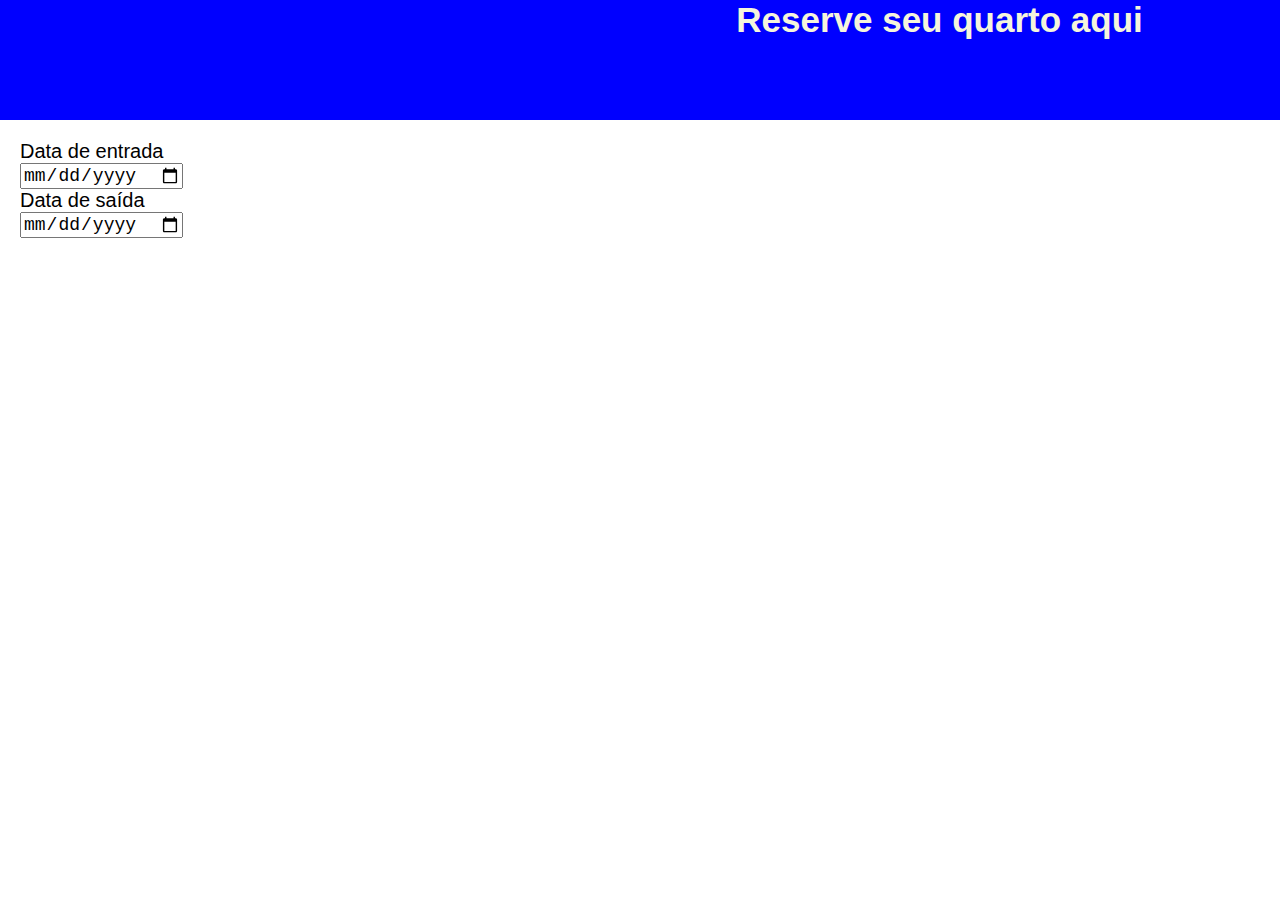
==== paginicial.html @ b373ec1e "C:\xampp\htdocs\portal\borapromotel" ====
<!DOCTYPE html>
<html lang="pt-br">
<head>
    <meta charset="UTF-8">
    <meta name="viewport" content="width=device-width initial-scale=1.0">
    <title>Bora pro Motel</title>
    <link rel="stylesheet" href="css/estilo.css">
</head>

<body>
    <header>
        <h1>Reserve seu quarto aqui</h1>
    </header>
    <main>
        <form>
            <label for="entrada">Data de entrada</label>
            <input type="date" id="entrada" name="entrada">
            <label for="saida">Data de saída</label>
            <input type="date" id="saida" name="saida">
        </form>
    </main>
    



</body>
---- css/estilo.css ----
body {
    font-family: 'Franklin Gothic Medium', 'Arial Narrow', Arial, sans-serif;
    margin: 0px;
    padding: 0;

}

header {
    background-color: blue;
    width: 1879px;
    height: 120px;

}

h1 {
    color: beige;
    margin: 0px;
    text-align: center;
    font-size: 35px;
}

form {
    margin: 20px;
    font-family: 'Franklin Gothic Medium', 'Arial Narrow', Arial, sans-serif;
    font-size: 20px;
    
}

input{
    display: block;
    font-size: 18px;
}
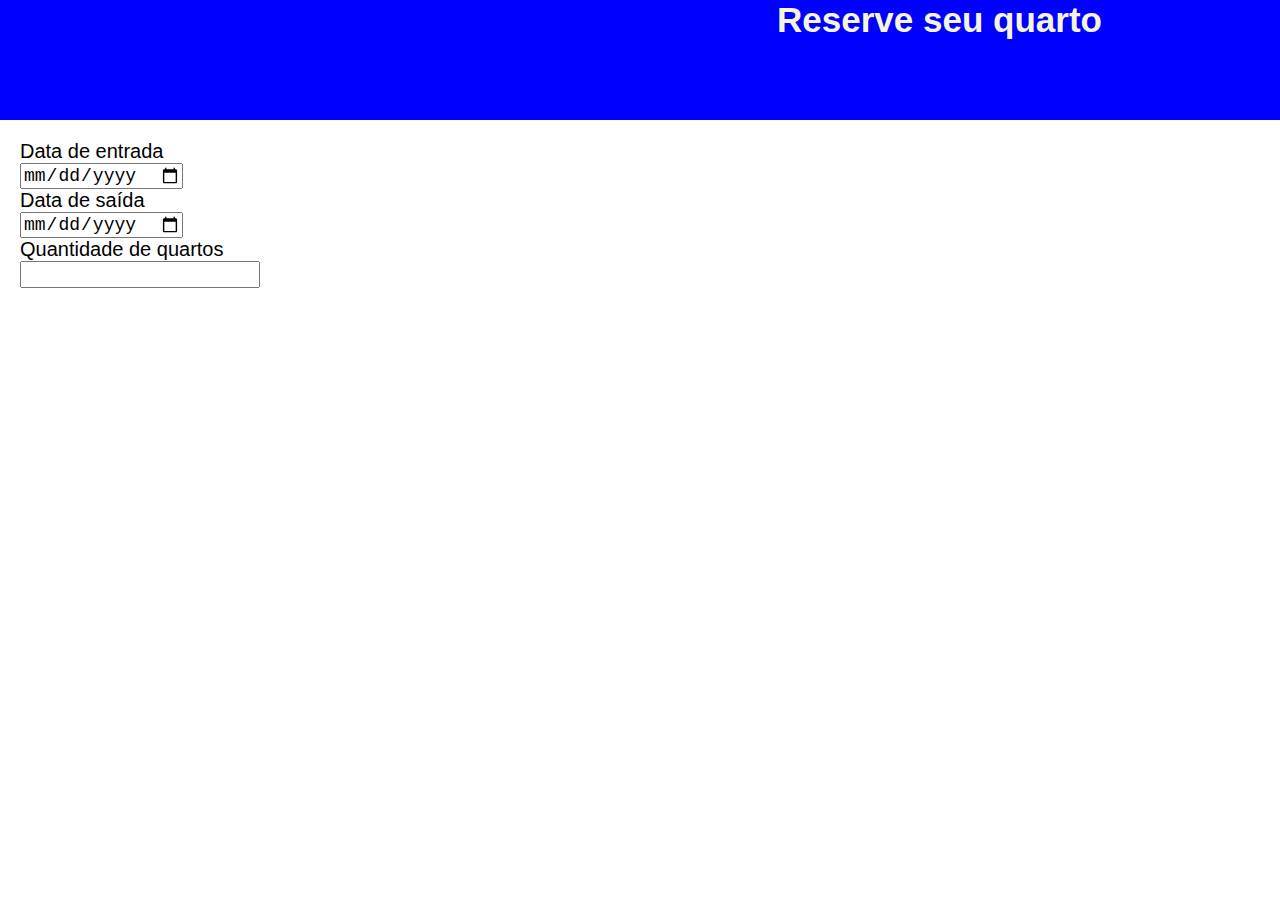
==== commit f3300dc1: "Update paginicial.html" ====
--- a/paginicial.html
+++ b/paginicial.html
@@ -9,7 +9,7 @@
 
 <body>
     <header>
-        <h1>Reserve seu quarto aqui</h1>
+        <h1>Reserve seu quarto</h1>
     </header>
     <main>
         <form>
@@ -17,10 +17,13 @@
             <input type="date" id="entrada" name="entrada">
             <label for="saida">Data de saída</label>
             <input type="date" id="saida" name="saida">
+            <label for="quartos">Quantidade de quartos</label>
+            <input type="num" id="quartos" name="quartos">
+            
         </form>
     </main>
     
 
 
 
-</body>+</body>
